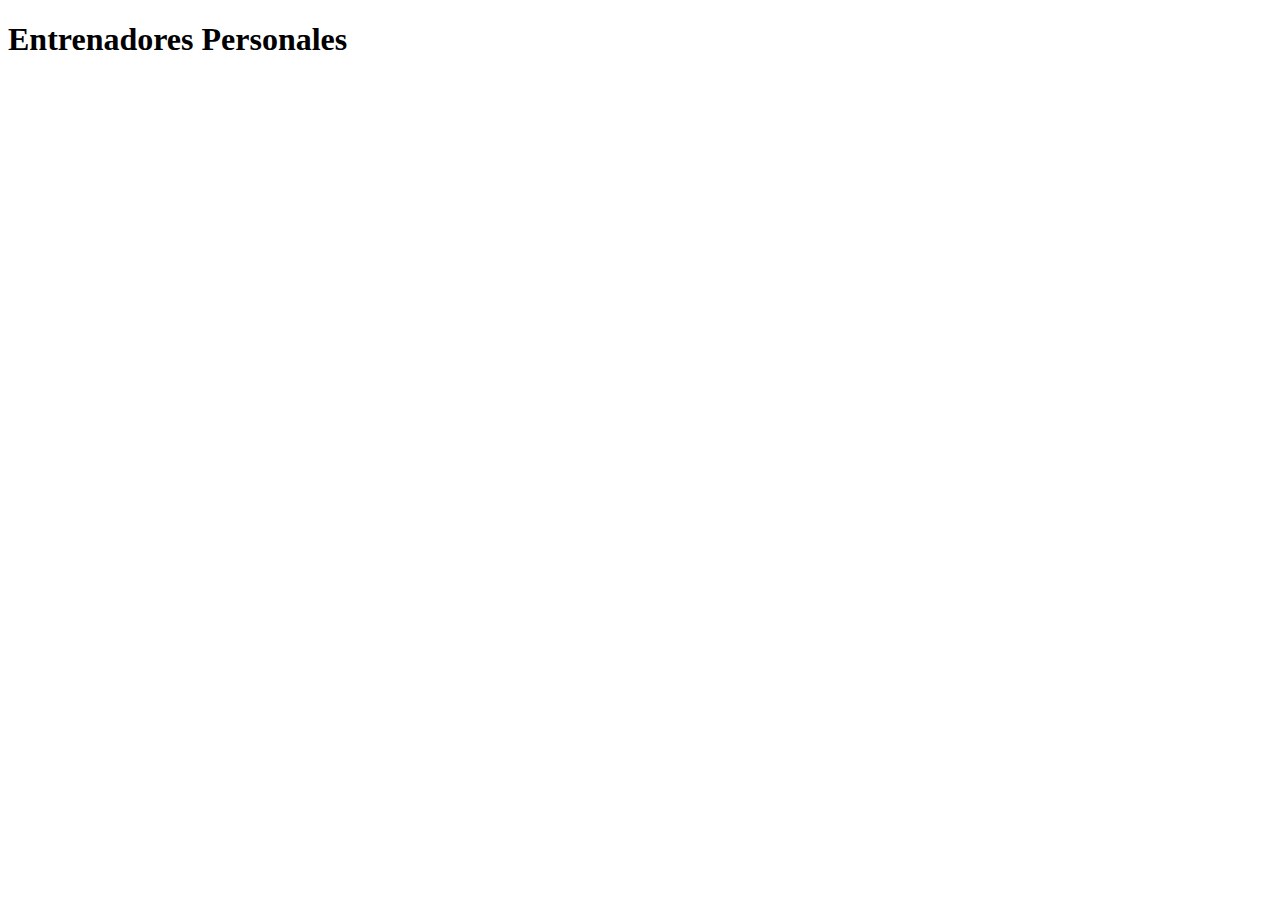
==== index.html @ 100cc1d3 "preentrega1Martinez" ====
<!DOCTYPE html>
<html lang="en">
<head>
    <meta charset="UTF-8">
    <meta name="viewport" content="width=device-width, initial-scale=1.0">
    <title>Document</title>
</head>
<body>
    <h1>Entrenadores Personales</h1>
    <script src="js/miarchivo.js"></script>
</body>
</html>
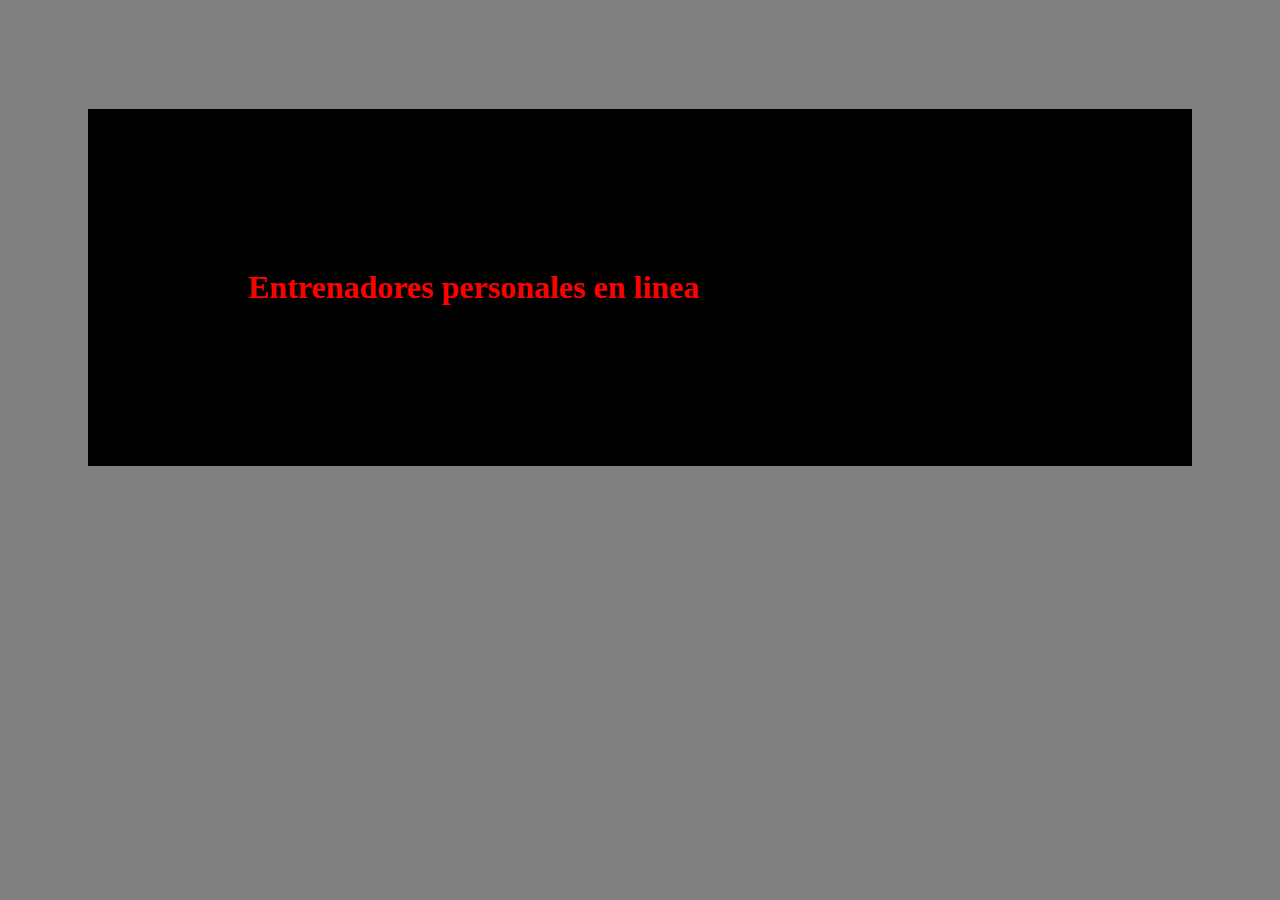
==== commit 74946003: "preentrega2" ====
--- a/index.html
+++ b/index.html
@@ -6,7 +6,7 @@
     <title>Document</title>
 </head>
 <body>
-    <h1>Entrenadores Personales</h1>
-    <script src="js/miarchivo.js"></script>
+    <h1 id="titulo"> Entrenadores Personales</h1>
+    <script src="js/index.js"></script>
 </body>
 </html>